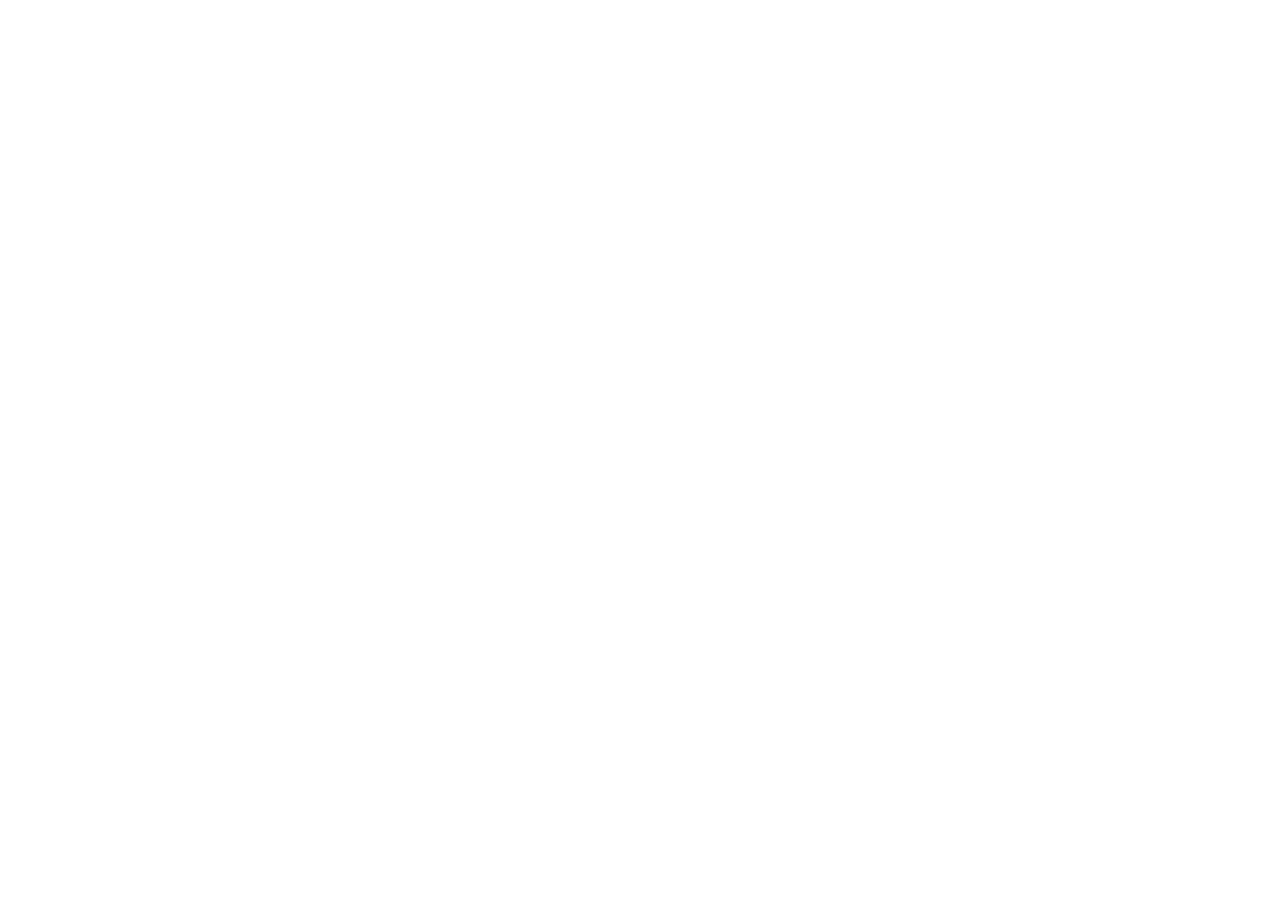
==== index.html @ 6034042c "I added the beggining files" ====
<!DOCTYPE html>
<html lang="en">
<head>
    <meta charset="UTF-8">
    <meta http-equiv="X-UA-Compatible" content="IE=edge">
    <meta name="viewport" content="width=device-width, initial-scale=1.0">
    <title>Challenge 4: Quiz</title>
    <link rel="stylesheet" href="style.css">
</head>
<body>
    
    
    <script src="script.js"></script>
</body>
</html>
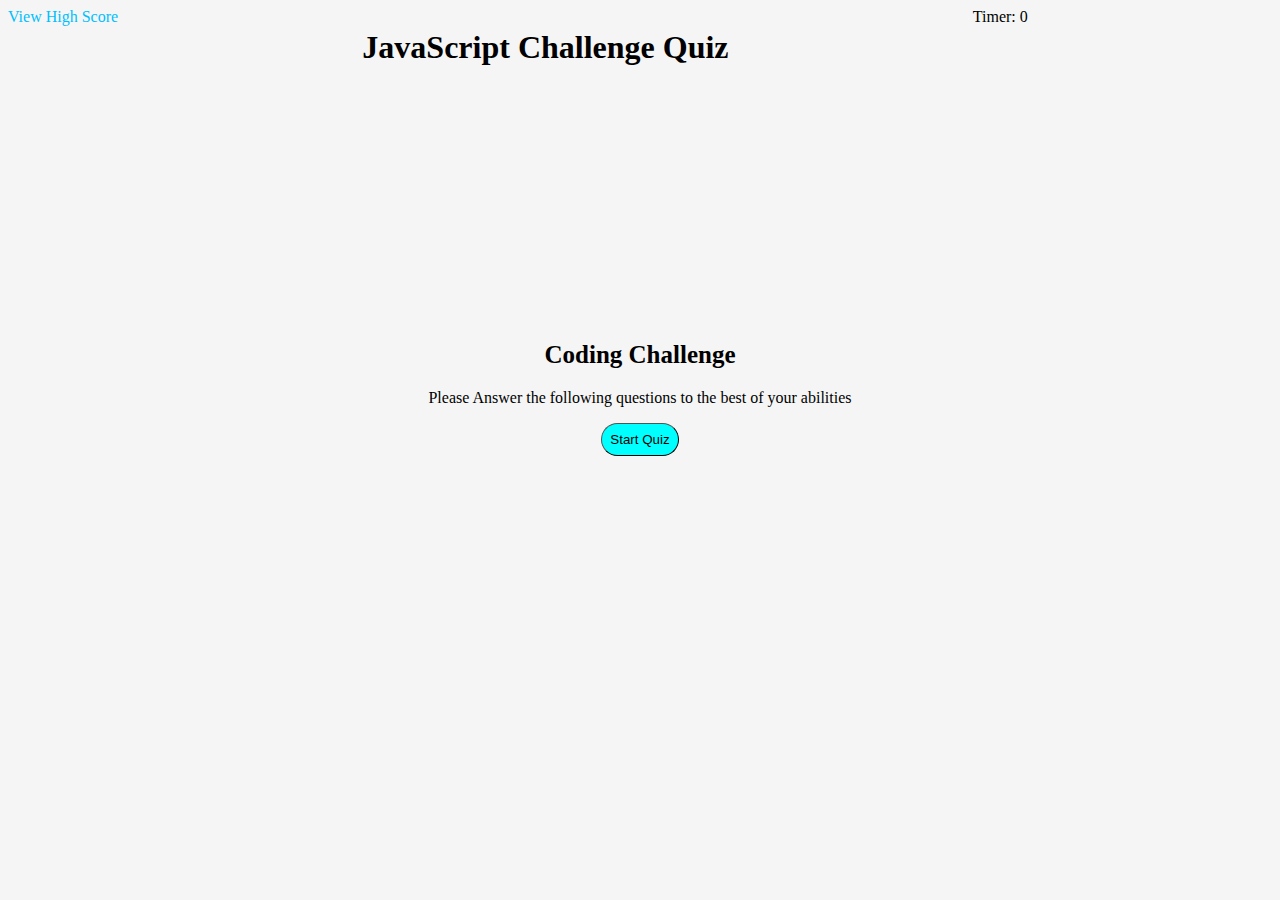
==== commit 0c9a3792: "Finisehd most of the html/css" ====
--- a/index.html
+++ b/index.html
@@ -8,8 +8,19 @@
     <link rel="stylesheet" href="style.css">
 </head>
 <body>
+    <header>
+        <nav>
+            <a href="#" id="scores">View High Score</a>
+            <h1>JavaScript Challenge Quiz</h1>
+            <div id="timer">Timer: 0</div>
+        </nav>
+    </header>
+    <main>
+        <h2>Coding Challenge</h2>
+        <p>Please Answer the following questions to the best of your abilities</p>
+        <button><a href="game.html">Start Quiz</a></button>
+
+    </main>
     
-    
-    <script src="script.js"></script>
 </body>
 </html>--- a/style.css
+++ b/style.css
@@ -0,0 +1,35 @@
+body {
+    background-color: #f5f5f5;
+}
+nav {
+    display: grid;
+    grid-template-columns: auto auto auto;
+}
+
+
+
+#scores {
+    text-decoration: none;
+    color: deepskyblue;
+    
+}
+h1{
+    font-size: 32px;
+}
+h2{
+    font-size: 25px;
+}
+main{margin-top: 20%;
+    text-align: center;
+}
+button a {
+    text-decoration: none;
+    color: black;
+
+}
+button{
+    padding: 8px;
+    border-radius: 20px;
+    border-width: 1px;
+    background-color: cyan;
+}
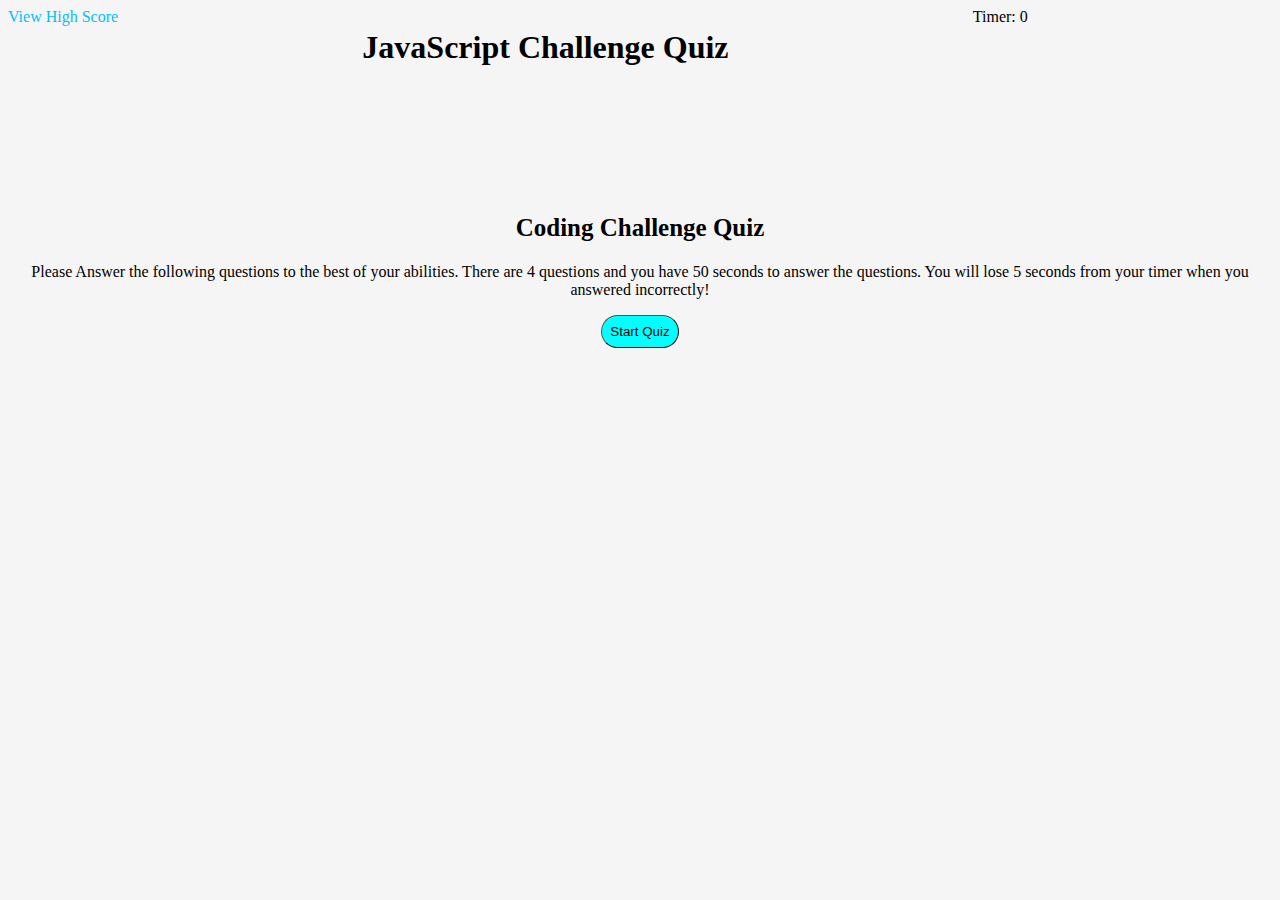
==== commit e9ce4e4b: "finished with most of my code" ====
--- a/index.html
+++ b/index.html
@@ -10,14 +10,14 @@
 <body>
     <header>
         <nav>
-            <a href="#" id="scores">View High Score</a>
+            <a href="scores.html" id="scores">View High Score</a>
             <h1>JavaScript Challenge Quiz</h1>
             <div id="timer">Timer: 0</div>
         </nav>
     </header>
     <main>
-        <h2>Coding Challenge</h2>
-        <p>Please Answer the following questions to the best of your abilities</p>
+        <h2>Coding Challenge Quiz</h2>
+        <p>Please Answer the following questions to the best of your abilities. There are 4 questions and you have 50 seconds to answer the questions. You will lose 5 seconds from your timer when you answered incorrectly!</p>
         <button><a href="game.html">Start Quiz</a></button>
 
     </main>
--- a/style.css
+++ b/style.css
@@ -19,7 +19,7 @@
 h2{
     font-size: 25px;
 }
-main{margin-top: 20%;
+main{margin-top: 10%;
     text-align: center;
 }
 button a {
